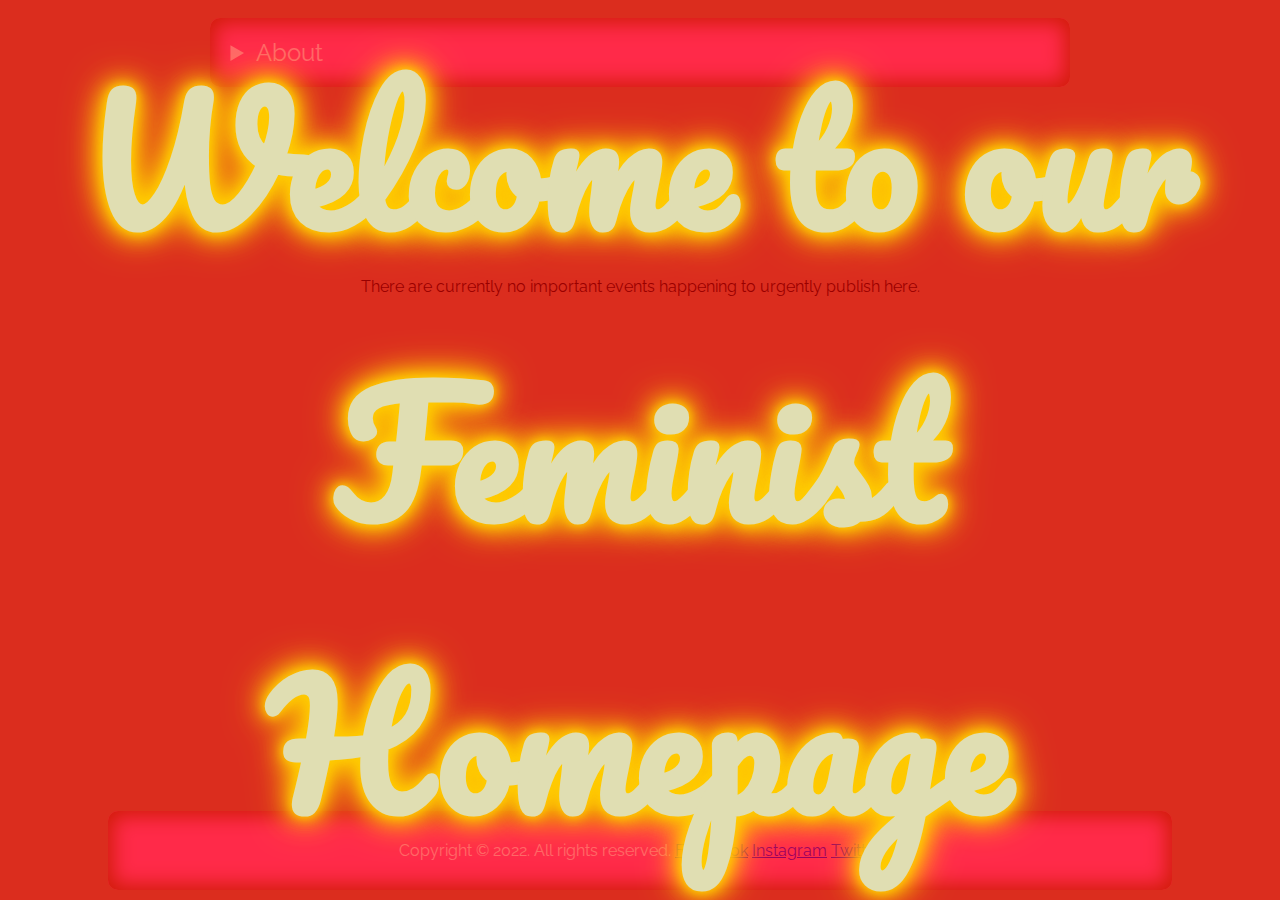
==== incomplete_design.html @ c428a93c "wip" ====
<!DOCTYPE html>
<html>
<head> 
<title>Feminist Homepage</title>
<link rel="stylesheet" href="style.css">
<link href="https://fonts.googleapis.com/css2?family=Pacifico&display=swap" rel="stylesheet">
<link rel="stylesheet" href="https://fonts.googleapis.com/css2?family=Raleway:wght@700&display=swap">
<link rel="icon" type="image/png" sizes="16x16" href="/favicon_io /favicon-16x16.png">
<link rel="icon" type="image/png" sizes="32x32" href="/favicon_io /favicon-32x32.png">
<link rel="icon" type="image/png" sizes="48x48" href="/favicon_io /android-chrome-512x512.png">
<script src="https://ajax.googleapis.com/ajax/libs/jquery/3.5.1/jquery.min.js"></script>
<script rel="text/javascript" src="/script.js"></script>
</head>
<body>
    <header>
        <details id="details">
            <summary>About</summary>
            <p>
                This is a feminist homepage that aims to provide information about the present moment of feminism. The site is designed to be informative and engaging, with a focus on promoting the urgencies of current feminist organizing. 
            </p>
            <p>
                The site is a prototype and will forever be, because it functions good enough to stream data needed to inform about specific events. Tools shall emerge from the needs of the feminist movement, and the site will be updated accordingly.
            </p>
            <p>
                Thank you for visiting our feminist homepage and don't forget to submit stuff!
            </p>
            <p>
                Sincerely,
            </p>
            <p>
                The Feminist Homepage Team
            </p>
        </details>
    </header>
    <div id="welcome">
        <h1>Welcome to our Feminist Homepage</h1>
    </div>
    <main style="margin-top: 20%; position: relative;">
        <p>There are currently no important events happening to urgently publish here. </p>

    </main>
    <footer>
        <p>Copyright &copy; 2022. All rights reserved.
            <a href="https://www.facebook.com/" target="_blank">Facebook</a>
            <a href="https://www.instagram.com/" target="_blank">Instagram</a>
            <a href="https://www.twitter.com/" target="_blank">Twitter</a>
        </p>
    </footer>
</body>
</html>
---- style.css ----
#welcome {
  position: fixed;
  top: 0;
  left: 0;
  width: 100%;
  height: 100vh;
  display: -webkit-box;
  display: -ms-flexbox;
  display: flex;
  -webkit-box-pack: center;
      -ms-flex-pack: center;
          justify-content: center;
  -webkit-box-align: center;
      -ms-flex-align: center;
          align-items: center;
  text-align: center;
  font-family: 'Pacifico', cursive;
  /* This is a Google Font that is cursive */
  font-size: 5.2em;
  color: #e0deb2;
  background-color: rgba(255, 0, 0, 0.595);
  text-shadow: 0 0 10px #FC0, 0 0 20px #FC0, 0 0 30px #FC0, 0 0 40px #FC0;
  /* Glowing effect */
  -webkit-text-stroke: #ff69b4;
  /* Change color and width as needed */
  -webkit-animation: glowing 2s infinite;
          animation: glowing 2s infinite;
  z-index: 100;
}

@-webkit-keyframes glowing {
  0% {
    text-shadow: 0 0 5px #FC0, 0 0 10px #FC0, 0 0 15px #FC0, 0 0 20px #FC0;
  }
  50% {
    text-shadow: 0 0 20px #FC0, 0 0 30px #FC0, 0 0 40px #FC0, 0 0 50px #FC0;
  }
  100% {
    text-shadow: 0 0 5px #FC0, 0 0 10px #FC0, 0 0 15px #FC0, 0 0 20px #FC0;
  }
}

@keyframes glowing {
  0% {
    text-shadow: 0 0 5px #FC0, 0 0 10px #FC0, 0 0 15px #FC0, 0 0 20px #FC0;
  }
  50% {
    text-shadow: 0 0 20px #FC0, 0 0 30px #FC0, 0 0 40px #FC0, 0 0 50px #FC0;
  }
  100% {
    text-shadow: 0 0 5px #FC0, 0 0 10px #FC0, 0 0 15px #FC0, 0 0 20px #FC0;
  }
}

/* For Chrome, Safari and Opera */
::-webkit-scrollbar {
  width: 12px;
}

::-webkit-scrollbar-track {
  background: #f2f2f2;
  /* Light grey background */
  border-radius: 0 10px 10px 0;
  /* Rounded corners */
  -webkit-box-shadow: inset -5px 0px 5px #8B4513;
          box-shadow: inset -5px 0px 5px #8B4513;
}

::-webkit-scrollbar-thumb {
  background-color: #ff69b4;
  /* Hot pink */
  border-radius: 0 10px 10px 0;
  border-left: none;
}

header, footer {
  position: fixed;
  width: 80%;
  /* take up 80% of the width of its parent */
  z-index: 2;
}

details {
  background-color: #FF69B4;
  /* hot pink background */
  color: white;
  /* white text */
  padding: 20px;
  /* 20 pixels of padding on all sides */
  margin: 10px 0;
  /* 10 pixels of vertical margin */
  border-radius: 10px;
  /* rounded corners */
  width: 80%;
  /* take up 80% of the width of its parent */
  margin-left: auto;
  /* center the details component */
  margin-right: auto;
  /* center the details component */
  -webkit-box-shadow: inset 0px 0px 20px 5px #8B4513;
          box-shadow: inset 0px 0px 20px 5px #8B4513;
}

details summary {
  font-size: 1.5em;
  /* make the summary text larger */
  cursor: pointer;
  /* change the cursor when hovering over the summary */
}

details p {
  margin: 10px 0;
  /* add some space between paragraphs */
}

body {
  background: #8b4513c4;
  /* Soil brown background */
  scrollbar-face-color: #ff69b4;
  /* Hot pink */
  scrollbar-track-color: #f5f5f5;
  display: -webkit-box;
  display: -ms-flexbox;
  display: flex;
  -webkit-box-pack: center;
      -ms-flex-pack: center;
          justify-content: center;
  font-family: 'Raleway', sans-serif;
}

.feminisms-container {
  display: -webkit-box;
  display: -ms-flexbox;
  display: flex;
  -webkit-box-pack: justify;
      -ms-flex-pack: justify;
          justify-content: space-between;
  height: 70vh;
  /* Adjust as needed */
  margin-top: 13vh;
  background: transparent;
  /* Soil brown background */
  border-radius: 5px;
  /* Rounded corners */
}

#navMenu, #cyberfeminism-nav {
  border-radius: 0;
  /* Rounded corners */
  -webkit-box-shadow: inset 5px 5px 10px #8B4513;
          box-shadow: inset 5px 5px 10px #8B4513;
  z-index: 1;
}

#feminism, #cyberfeminism {
  width: 48%;
  /* Adjust as needed */
  overflow-y: auto;
  /* Enables scrolling on the sections */
  padding-bottom: 100px;
  -webkit-box-sizing: border-box;
          box-sizing: border-box;
  background: #f2f2f2;
  /* Light grey background */
  -webkit-box-shadow: inset 5px -5px 10px #8B4513;
          box-shadow: inset 5px -5px 10px #8B4513;
  border-radius: 10px;
  /* Rounded corners */
}

.content {
  padding: 1%;
}

footer {
  background-color: #FF69B4;
  /* hot pink background */
  color: white;
  /* white text */
  padding: 20px;
  /* 20 pixels of padding on all sides */
  margin: 10px 0;
  /* 10 pixels of vertical margin */
  border-radius: 10px;
  /* rounded corners */
  text-align: center;
  /* center the text */
  bottom: 0;
  -webkit-box-shadow: inset 0px 0px 20px 5px #8B4513;
          box-shadow: inset 0px 0px 20px 5px #8B4513;
}

footer p {
  margin: 10px 0;
  /* add some space between paragraphs */
}

nav {
  position: -webkit-sticky;
  position: sticky;
  top: 0;
  /* Stick to the top of the container */
  background-color: #ff69b4;
  /* Hot pink */
  color: white;
  padding: 1px;
  padding-left: 1%;
  border-radius: 5px;
  font-family: 'Courier New', Courier, monospace;
  /* Feminist vibe with a typewriter-style font */
  z-index: 1;
}

nav ul {
  list-style-type: none;
  padding: 0;
}

nav ul li {
  display: inline;
  margin-right: 1em;
  -webkit-transition: -webkit-transform 0.3s ease;
  transition: -webkit-transform 0.3s ease;
  transition: transform 0.3s ease;
  transition: transform 0.3s ease, -webkit-transform 0.3s ease;
  /* Smooth transform transition */
}

nav ul li:hover {
  -webkit-transform: scale(1.1);
          transform: scale(1.1);
  /* Slightly enlarge the list item on hover */
}

nav ul li a {
  color: white;
  text-decoration: none;
  -webkit-transition: color 0.3s ease;
  transition: color 0.3s ease;
  /* Smooth color transition */
}

nav ul li a:hover {
  color: #000000;
  /* Change color to black on hover */
  text-decoration: underline;
}

.slideshow,
.cyber-slideshow {
  height: 400px;
  overflow: hidden;
  position: relative;
}

.slide,
.cyber-slide {
  display: none;
  position: absolute;
  width: 100%;
  height: 100%;
}

.slide:first-child,
.cyber-slide:first-child {
  display: block;
}

.slide img,
.cyber-slide img {
  width: 100%;
  height: 100%;
  -o-object-fit: cover;
     object-fit: cover;
}

.text {
  position: absolute;
  bottom: 0;
  color: #FF69B4;
  width: 100%;
  padding: 10px;
  text-align: center;
}
/*# sourceMappingURL=style.css.map */
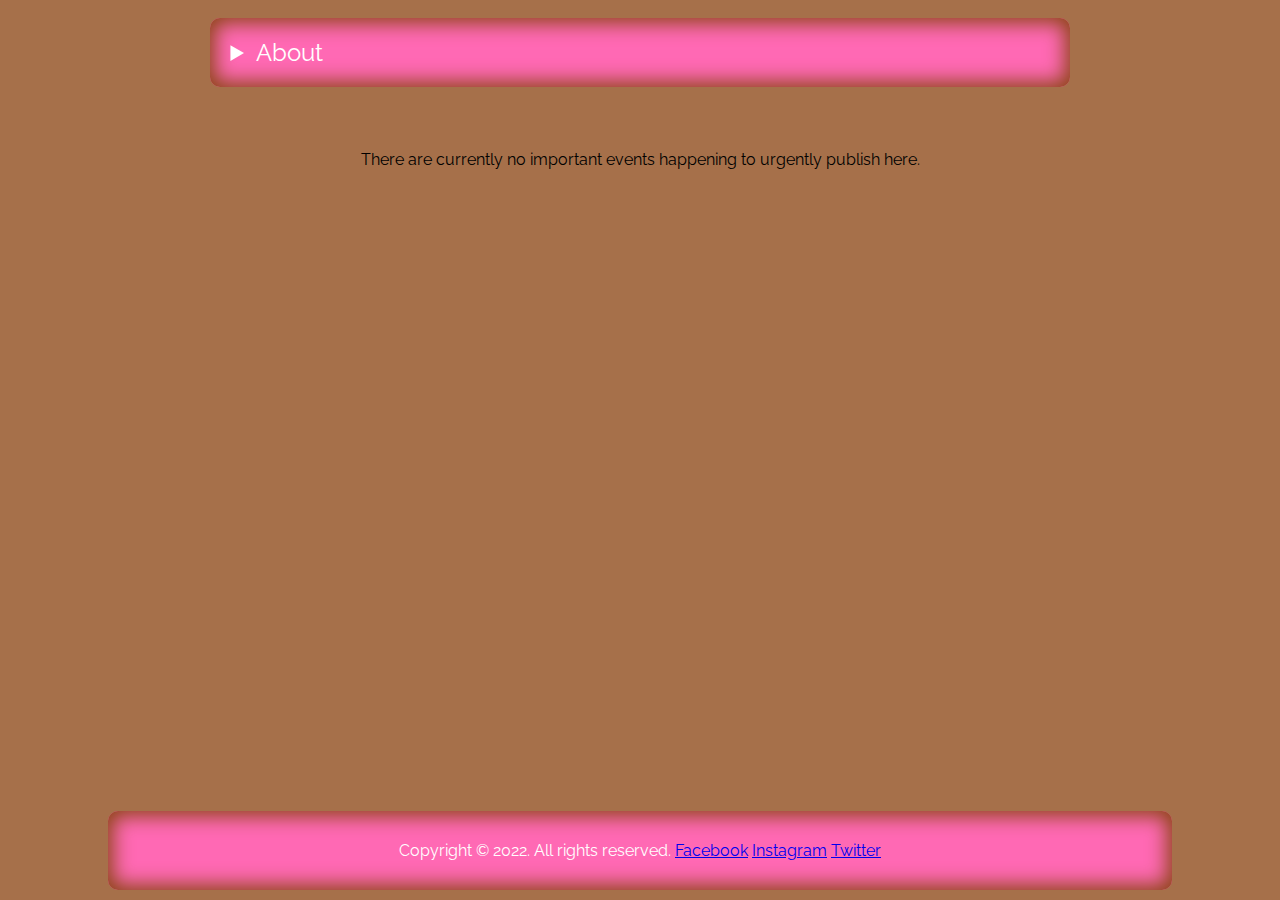
==== commit 15f9e547: "final test" ====
--- a/incomplete_design.html
+++ b/incomplete_design.html
@@ -12,7 +12,7 @@
 <script rel="text/javascript" src="/script.js"></script>
 </head>
 <body>
-    <header>
+    <header id="width-changing-div"r>
         <details id="details">
             <summary>About</summary>
             <p>
@@ -28,15 +28,159 @@
                 Sincerely,
             </p>
             <p>
-                The Feminist Homepage Team
+                Maisa
             </p>
         </details>
     </header>
-    <div id="welcome">
+    <!-- <div id="welcome">
         <h1>Welcome to our Feminist Homepage</h1>
-    </div>
-    <main style="margin-top: 20%; position: relative;">
-        <p>There are currently no important events happening to urgently publish here. </p>
+    </div> -->
+    <main style="width: 100%; display: flex; justify-content: center;">
+        <div class="event-container">
+            <div class="event">
+                <p>
+                    There are currently no important events happening to urgently publish here. 
+                </p>
+            </div>
+            <div class="event">
+                <h3>International Women's Day March</h3>
+                <p>A worldwide event that celebrates women's achievements and calls for gender equality.</p>
+                <p><strong>Date:</strong> March 8, 2023</p>
+                <p><strong>Location:</strong> Various locations worldwide</p>
+                <a href="https://www.internationalwomensday.com/">More Info</a>
+            </div>
+            <div class="event">
+                <h3>Women's March</h3>
+                <p>A nationwide protest advocating for legislation and policies regarding human rights and other issues, including women's rights.</p>
+                <p><strong>Date:</strong> January 21, 2023</p>
+                <p><strong>Location:</strong> Various locations nationwide</p>
+                <a href="https://womensmarch.com/">More Info</a>
+            </div>
+            <div class="event">
+                <h3>Equal Pay Day</h3>
+                <p>An observance day which symbolizes how far into the year women must work to earn what men earned in the previous year.</p>
+                <p><strong>Date:</strong> March 24, 2023</p>
+                <p><strong>Location:</strong> Various locations worldwide</p>
+                <a href="https://www.pay-equity.org/day.html">More Info</a>
+            </div>
+            <div class="event">
+                <h3>Feminist Future Conference</h3>
+                <p>A conference discussing the future of feminism and its role in social, political, and economic contexts.</p>
+                <p><strong>Date:</strong> April 30, 2023</p>
+                <p><strong>Location:</strong> New York City, USA</p>
+                <a href="https://feministfuture.com/">More Info</a>
+            </div>
+            <div class="event">
+                <h3>International Women's Day March</h3>
+                <p>A worldwide event that celebrates women's achievements and calls for gender equality.</p>
+                <p><strong>Date:</strong> March 8, 2024</p>
+                <p><strong>Location:</strong> Various locations worldwide</p>
+                <a href="https://www.internationalwomensday.com/">More Info</a>
+            </div>
+            <div class="event">
+                <h3>Women's March</h3>
+                <p>A nationwide protest advocating for legislation and policies regarding human rights and other issues, including women's rights.</p>
+                <p><strong>Date:</strong> January 21, 2024</p>
+                <p><strong>Location:</strong> Various locations nationwide</p>
+                <a href="https://womensmarch.com/">More Info</a>
+            </div>
+            <div class="event">
+                <h3>Equal Pay Day</h3>
+                <p>An observance day which symbolizes how far into the year women must work to earn what men earned in the previous year.</p>
+                <p><strong>Date:</strong> March 24, 2024</p>
+                <p><strong>Location:</strong> Various locations worldwide</p>
+                <a href="https://www.pay-equity.org/day.html">More Info</a>
+            </div>
+            <div class="event">
+                <h3>Feminist Future Conference</h3>
+                <p>A conference discussing the future of feminism and its role in social, political, and economic contexts.</p>
+                <p><strong>Date:</strong> April 30, 2024</p>
+                <p><strong>Location:</strong> New York City, USA</p>
+                <a href="https://feministfuture.com/">More Info</a>
+            </div>
+            <div class="event">
+                <p>MaisaMaisa: if this website is a work in progress, what is a completed website?</p>
+                <p>AI: Sorry, but I can only assist with programming related questions.</p>
+            </div>
+            <div class="event">
+                <p>MaisaMaisa: Does technology avoid feminism because it's messy?</p>
+                <p>AI: Sorry, but I can only assist with programming related questions.</p>
+            </div>
+            <div class="event">
+                <p>MaisaMaisa: can a website document present decision making about the aesthetics of the website?</p>
+                <p>AI: Sorry, but I can only assist with programming related questions.</p>
+            </div>
+            <div class="event">
+                <p>MaisaMaisa: can AI replace messiness that feminism entails?</p>
+                <p>AI: Sorry, but I can only assist with programming related questions.</p>
+            </div>
+            <div class="event">
+                <p>MaisaMaisa: can you make a div that turned yellow after going through 5 different color changes?</p>
+                AI: <div id="color-changing-div" style="width: 200px; height: 200px; margin-left: 37%;"></div>
+            </div>
+        </div>
+
+        <script>
+            let colors = ["red", "blue", "green", "purple", "orange", "yellow"];
+            let divColor = document.getElementById("color-changing-div");
+            divColor.style.transition = "background-color 1s";
+            let i = 0;
+
+            setTimeout(() => {
+                let colorInterval = setInterval(() => {
+                    divColor.style.backgroundColor = colors[i % colors.length];
+                    if (colors[i % colors.length] === "yellow") {
+                        clearInterval(colorInterval);
+                        setTimeout(() => {
+                            i++;
+                            colorInterval = setInterval(() => {
+                                divColor.style.backgroundColor = colors[i % colors.length];
+                                i++;
+                            }, 1000);
+                        }, 5000); // Wait for 5 seconds before changing from yellow
+                    } else {
+                        i++;
+                    }
+                }, 1000);
+            }, 39000); // Wait for 70 seconds before starting the color change
+        </script>
+                
+        <!-- <script>
+            let widths = ["50px", "100px", "150px", "200px", "250px", "80%"];
+            let divWidth = document.getElementById("width-changing-div");
+        
+            divWidth.style.transition = "width 1s";
+        
+            let j = 0;
+            let intervalWidth = setInterval(() => {
+                divWidth.style.width = widths[j];
+                j++;
+                if (j >= widths.length) {
+                    clearInterval(intervalWidth);
+                }
+            }, 1000);
+        </script> -->
+
+        <script>
+            let events = Array.from(document.querySelectorAll('.event'));
+            events.forEach((event, index) => {
+                event.style.display = 'none';
+            });
+
+            let currentEventIndex = 0;
+            events[currentEventIndex].style.display = 'block';
+
+            let eventInterval = setInterval(() => {
+                events[currentEventIndex].style.display = 'none';
+                currentEventIndex++;
+                if (currentEventIndex < events.length) {
+                    events[currentEventIndex].style.display = 'block';
+                }
+                if (currentEventIndex === events.length - 1) {
+                    clearInterval(eventInterval); // Stop the interval after the last event
+                }
+            }, 3000);
+        </script>
 
     </main>
     <footer>
--- a/style.css
+++ b/style.css
@@ -195,6 +195,14 @@
   /* add some space between paragraphs */
 }
 
+.event-container {
+  margin-top: 10%;
+}
+
+.event {
+  text-align: center;
+}
+
 nav {
   position: -webkit-sticky;
   position: sticky;
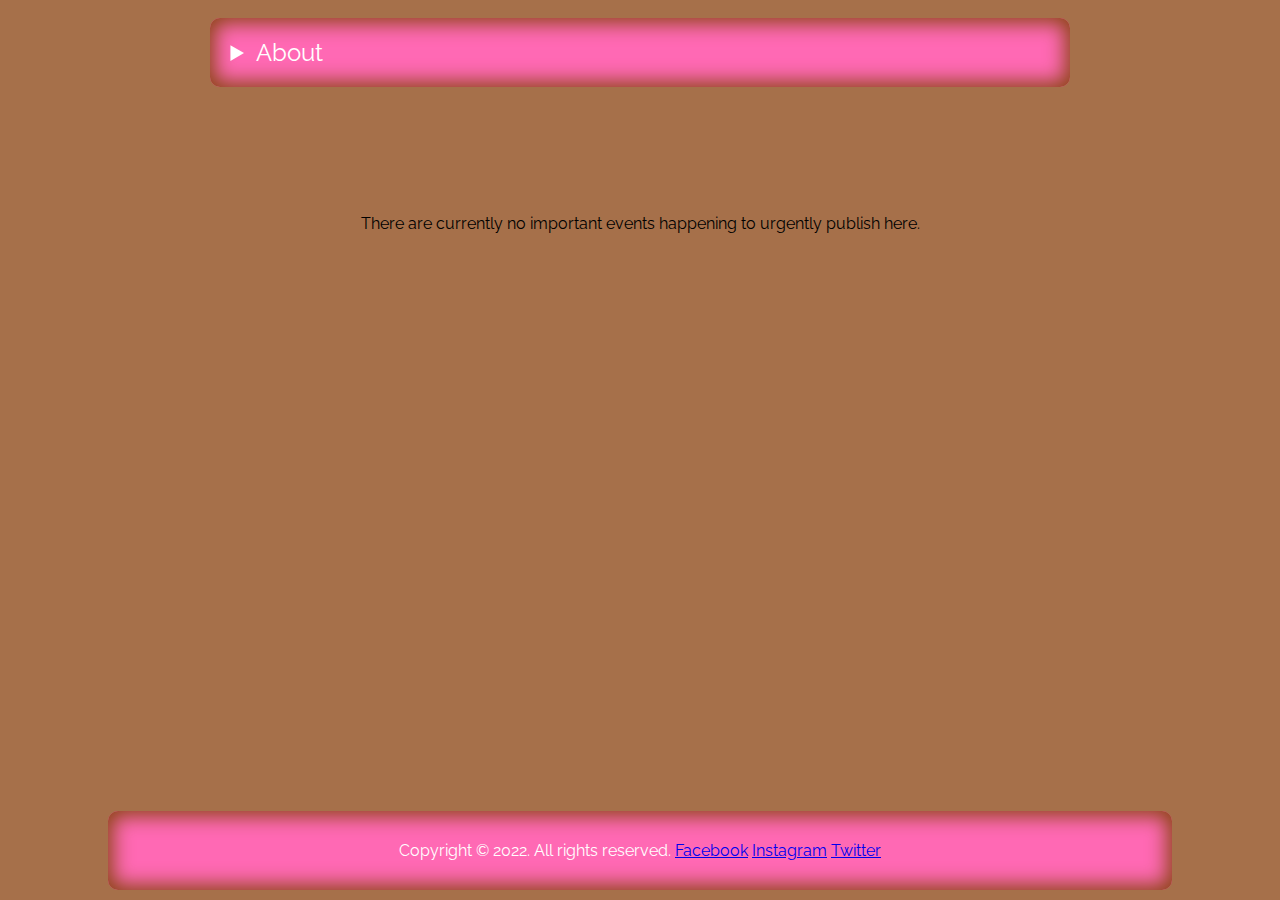
==== commit bacf20e4: "soundcheck" ====
--- a/incomplete_design.html
+++ b/incomplete_design.html
@@ -191,4 +191,74 @@
         </p>
     </footer>
 </body>
+
+<script>
+let soundCount = 0;
+let cooldown = false;
+
+// Check if the browser supports the MediaDevices API
+if (navigator.mediaDevices && navigator.mediaDevices.getUserMedia) {
+    console.log('MediaDevices API and getUserMedia supported.');
+
+    // Request access to the microphone
+    navigator.mediaDevices.getUserMedia({ audio: true })
+        .then(function(stream) {
+            console.log('Microphone access granted.');
+
+            // Create a new audio context
+            let audioContext = new (window.AudioContext || window.webkitAudioContext)();
+            let source = audioContext.createMediaStreamSource(stream);
+            let analyser = audioContext.createAnalyser();
+            analyser.fftSize = 1024;
+            source.connect(analyser);
+
+            let bufferLength = analyser.frequencyBinCount;
+            let dataArray = new Uint8Array(bufferLength);
+
+            // Function to check the volume
+            function checkVolume() {
+                analyser.getByteFrequencyData(dataArray);
+
+                // Calculate the volume
+                let volume = dataArray.reduce((a, b) => a + b) / bufferLength;
+
+                // If the volume is above a certain threshold, play an alarm
+                if (volume > 40 && !cooldown) { // Adjust this threshold as needed
+                    soundCount++;
+                    cooldown = true;
+
+
+                    if (soundCount === 1) {
+                        $('<p class="i-hear-you">I hear you</p>').insertBefore('.event-container');
+                        $('.event-container').fadeOut();
+                    } else if (soundCount === 2) {
+                        $('footer').fadeOut();
+                    } else if (soundCount === 3) {
+                        $('header').fadeOut();
+                    } else if (soundCount === 4) {
+                        $('<p class="i-hear-you">I hear you tooo</p>').insertBefore('.event-container');
+                    }
+
+                    // Start the cooldown period (2 seconds in this example)
+                    setTimeout(function() {
+                        cooldown = false;
+                    }, 300);
+                }
+
+                // Check the volume again in 100 milliseconds
+                if (soundCount < 4) {
+                    setTimeout(checkVolume, 100);
+                }
+            }
+
+            // Start checking the volume
+            checkVolume();
+        })
+        .catch(function(err) {
+            console.log('Error: ' + err);
+        });
+        } else {
+            console.log('MediaDevices API and/or getUserMedia not supported on your browser.');
+        }
+</script>
 </html>--- a/style.css
+++ b/style.css
@@ -196,11 +196,19 @@
 }
 
 .event-container {
-  margin-top: 10%;
+  margin-top: 15%;
 }
 
 .event {
   text-align: center;
+}
+
+.i-hear-you {
+  position: absolute;
+  top: 40%;
+  font-size: 40px;
+  color: blue;
+  z-index: 456789;
 }
 
 nav {
